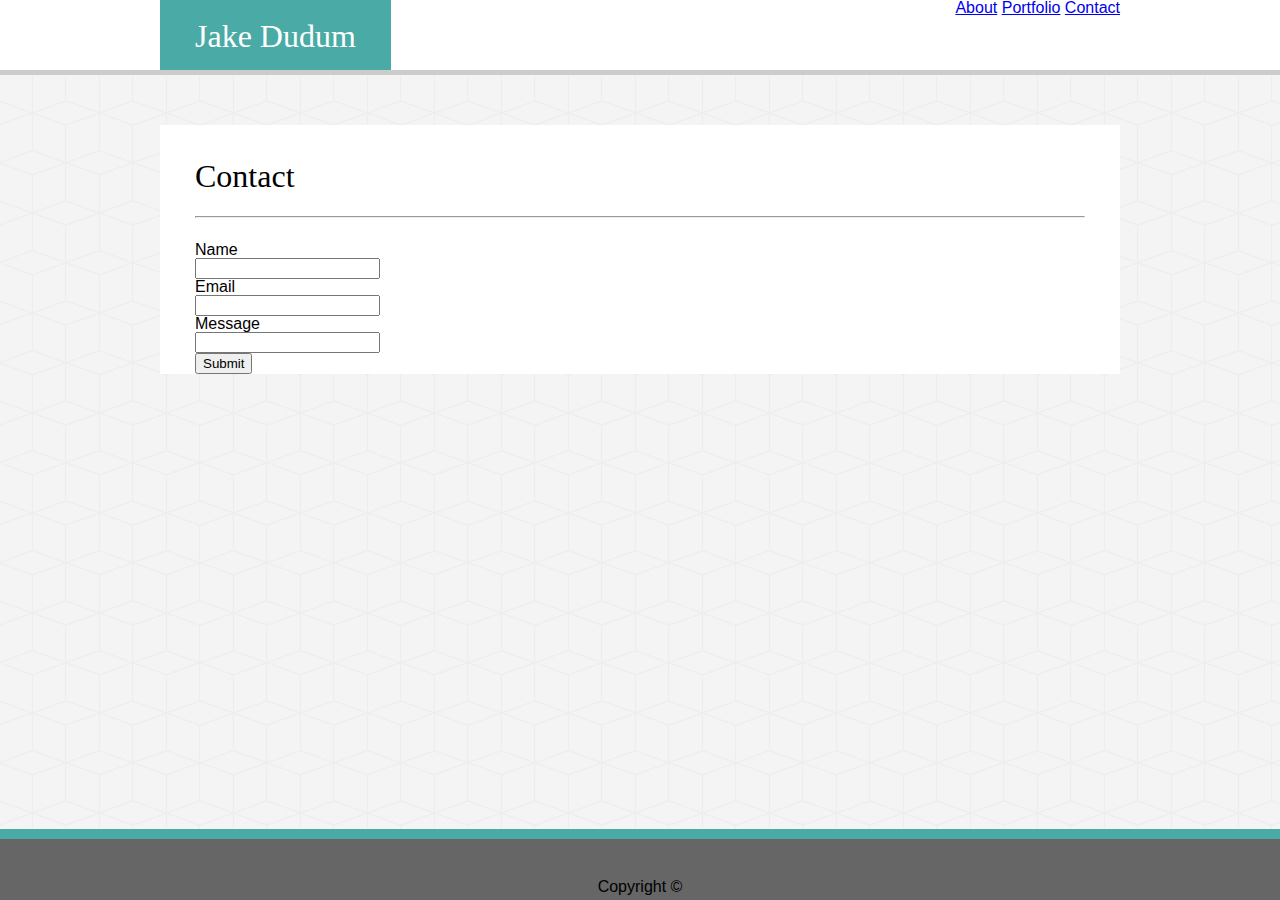
==== contact.html @ 3229423b "Added <br> tags around <hr> within section for all .html files" ====
<!DOCTYPE html>
<html lang="en">
<head>
    <meta charset="UTF-8">
    <meta name="viewport" content="width=device-width, initial-scale=1.0">
    <meta http-equiv="X-UA-Compatible" content="ie=edge">
    <title>Document</title>
    <link rel="stylesheet" href="assets/css/reset.css">
    <link rel="stylesheet" href="assets/css/style.css">
</head>
<body>

    <div class="header-background">

        <header class="content">
            
            <h1 id="name">Jake Dudum</h1>
            
            <nav>
                <a href="#">About</a>
                <a href="#">Portfolio</a>
                <a href="#">Contact</a>
            </nav>
        </header>

    </div>
    
    <section class="content">

        <h1 id="heading">Contact</h1>

        <br><hr><br>

        <form action="#">

            <h2>Name</h2>
            <input type="text" name="Name"><br>

            <h2>Email</h2>
            <input type="text" name="Email"><br>

            <h2>Message</h2>
            <input type="text" name="Message"><br>

            <input type="submit" value="Submit">
        </form>

    </section>

    <footer>Copyright ©</footer>
    
</body>
</html>
---- assets/css/style.css ----
* {
    box-sizing: border-box;
}

body {
    background-image: url("../Images/cubes.png");
    height: 100%;
    margin: 0 auto;
    font-family: 'Arial', 'Helvetica Neue', Helvetica, sans-serif;
}

.content {
    margin-left: auto;
    margin-right: auto;
    width: 960px;
}

.header-background {
    width: 100%;
    height: 75px;
    background: #ffffff;
    border-bottom: #cccccc 5px solid;
}

nav {
    float: right;
}

h1 {
    font-family: 'Georgia', Times, Times New Roman, serif;
    font-size: 32px;
}

#name {
    float: left;
    text-align: center;
    color: #ffffff;
    height: 70px;
    padding: 20px 35px 0px;
    background: #4aaaa5;
}

section {
    margin-top: 50px;
    background: #ffffff;
    padding: 35px 35px 0px;
}

#selfie {
    float: left;
    width: 235px;
    height: 275px;
    margin-right: 35px;
}

p {
    line-height: 2;
}

footer {
    position: absolute;
    padding-top: 40px;
    padding-bottom: 5px;
    bottom: 0;
    width: 100%;
    text-align: center;
    background: #666666;
    border-top: #4aaaa5 10px solid;
}
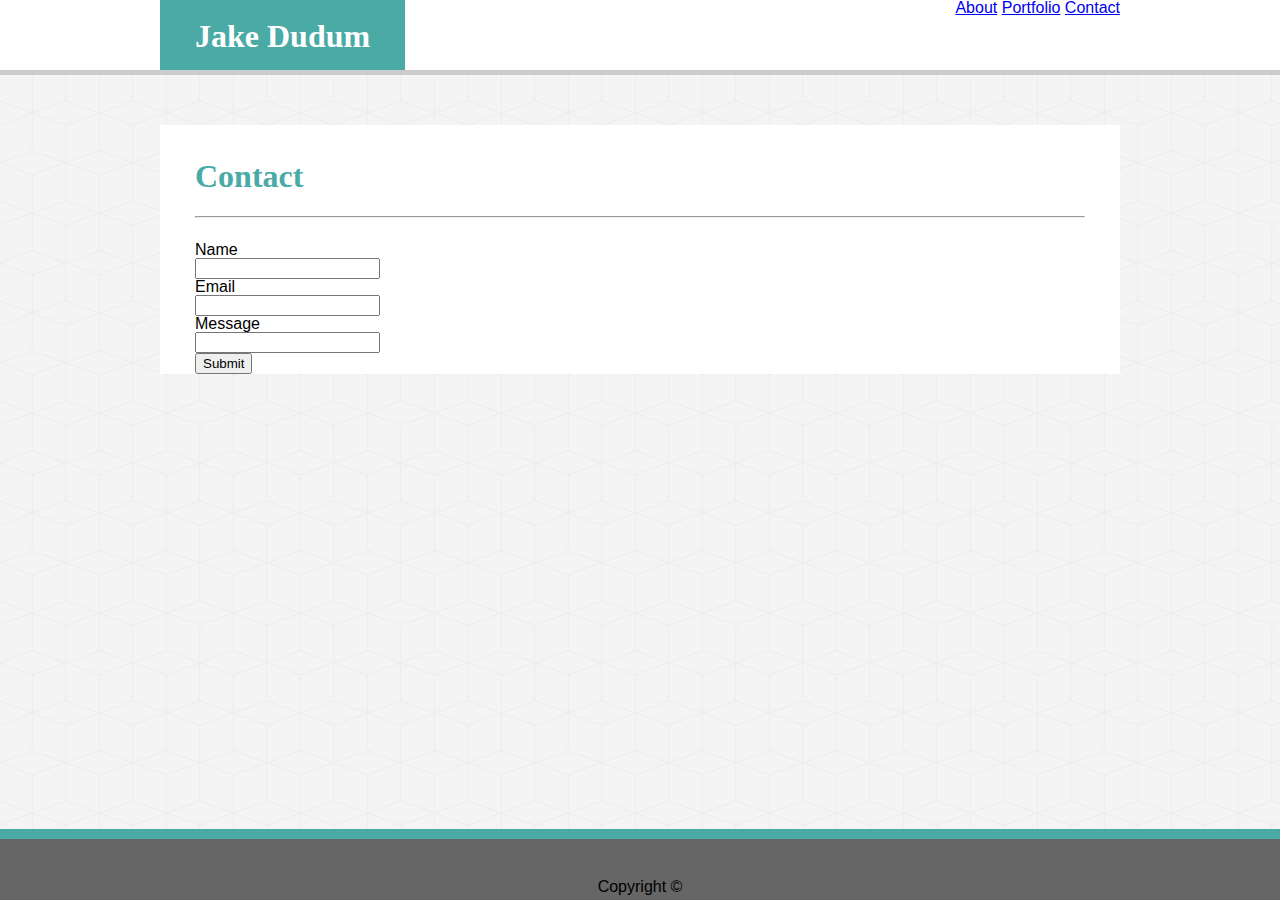
==== commit c1518d05: "Added links to <a> tags in <nav> in all .html files" ====
--- a/contact.html
+++ b/contact.html
@@ -17,9 +17,9 @@
             <h1 id="name">Jake Dudum</h1>
             
             <nav>
-                <a href="#">About</a>
-                <a href="#">Portfolio</a>
-                <a href="#">Contact</a>
+                <a href="index.html">About</a>
+                <a href="portfolio.html">Portfolio</a>
+                <a href="contact.html">Contact</a>
             </nav>
         </header>
 
--- a/assets/css/style.css
+++ b/assets/css/style.css
@@ -29,6 +29,7 @@
 h1 {
     font-family: 'Georgia', Times, Times New Roman, serif;
     font-size: 32px;
+    font-weight: bold;
 }
 
 #name {
@@ -44,6 +45,10 @@
     margin-top: 50px;
     background: #ffffff;
     padding: 35px 35px 0px;
+}
+
+#heading {
+    color: #4aaaa5;
 }
 
 #selfie {
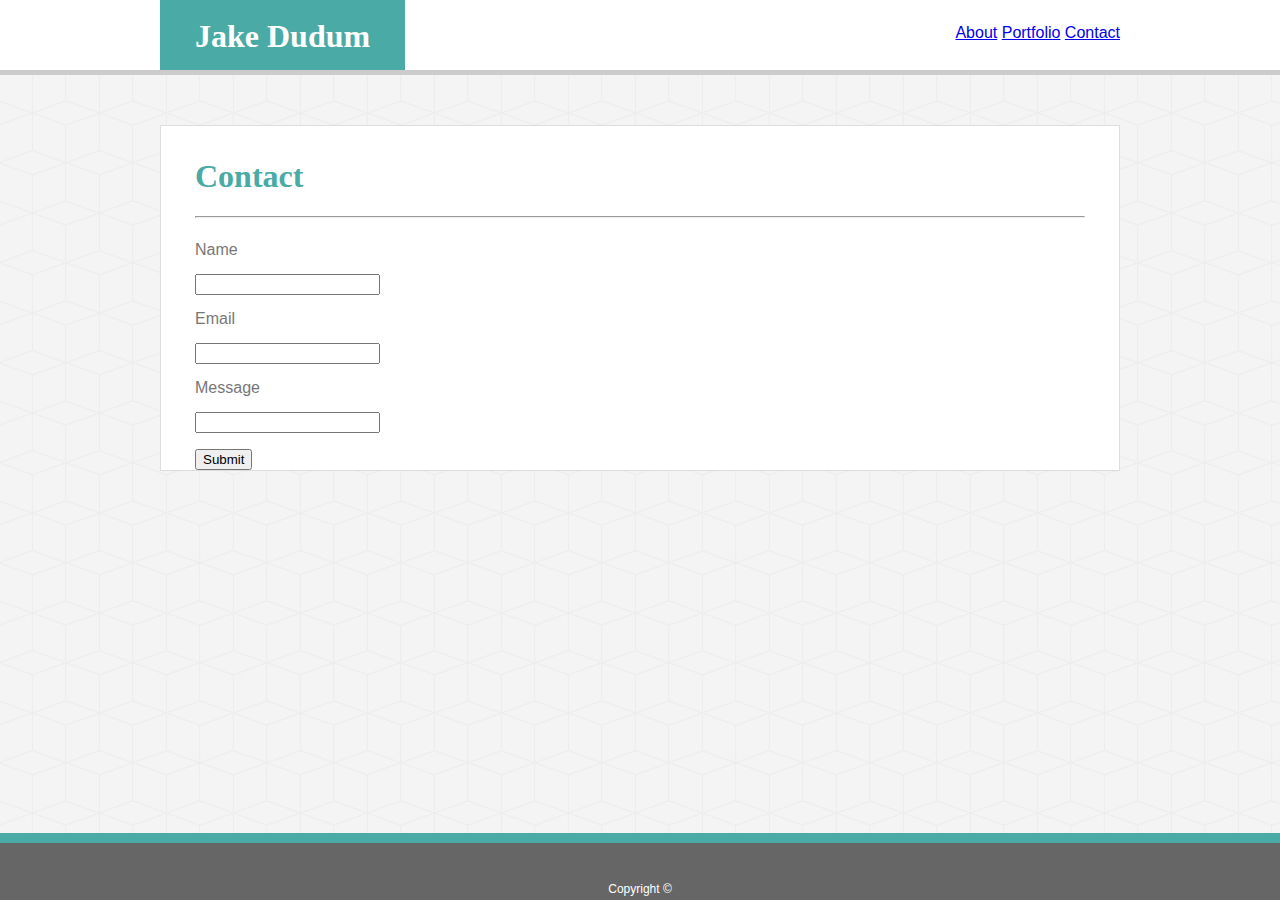
==== commit 27230a2e: "Added <br> tags after all <h2> and <input> tags in contact.html" ====
--- a/contact.html
+++ b/contact.html
@@ -33,14 +33,14 @@
 
         <form action="#">
 
-            <h2>Name</h2>
-            <input type="text" name="Name"><br>
+            <h2>Name</h2><br>
+            <input type="text" name="Name"><br><br>
 
-            <h2>Email</h2>
-            <input type="text" name="Email"><br>
+            <h2>Email</h2><br>
+            <input type="text" name="Email"><br><br>
 
-            <h2>Message</h2>
-            <input type="text" name="Message"><br>
+            <h2>Message</h2><br>
+            <input type="text" name="Message"><br><br>
 
             <input type="submit" value="Submit">
         </form>
--- a/assets/css/style.css
+++ b/assets/css/style.css
@@ -7,6 +7,7 @@
     height: 100%;
     margin: 0 auto;
     font-family: 'Arial', 'Helvetica Neue', Helvetica, sans-serif;
+    color: #777777;
 }
 
 .content {
@@ -24,6 +25,7 @@
 
 nav {
     float: right;
+    margin-top: 25px;
 }
 
 h1 {
@@ -44,7 +46,8 @@
 section {
     margin-top: 50px;
     background: #ffffff;
-    padding: 35px 35px 0px;
+    border: #dddddd 1px solid;
+    padding: 34px 34px 0px;
 }
 
 #heading {
@@ -68,7 +71,9 @@
     padding-bottom: 5px;
     bottom: 0;
     width: 100%;
+    font-size: 12px;
     text-align: center;
+    color: #ffffff;
     background: #666666;
     border-top: #4aaaa5 10px solid;
 }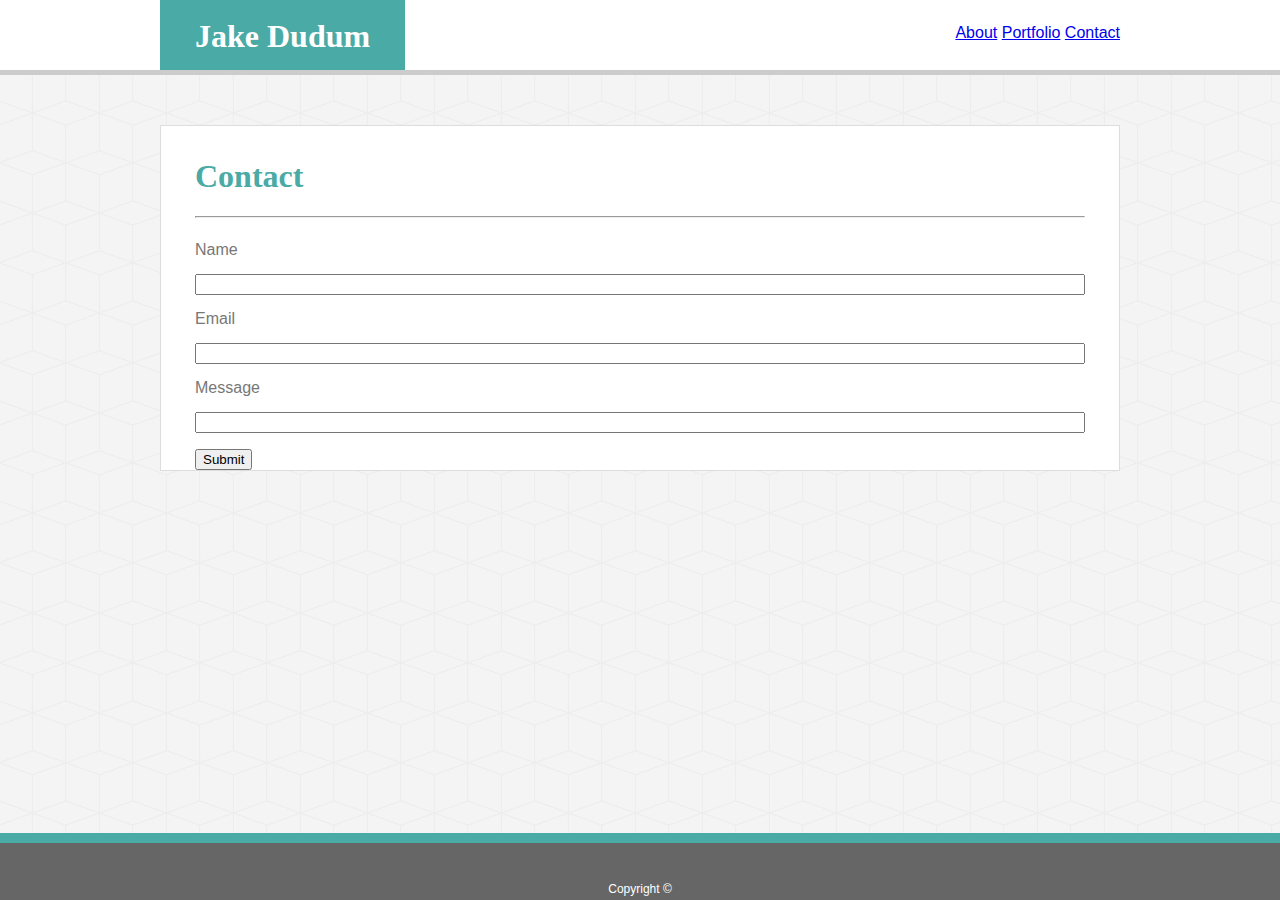
==== commit 2732ebed: "Added class tag to first three <input> tags within form in contact.html and added width to .data in " ====
--- a/contact.html
+++ b/contact.html
@@ -34,13 +34,13 @@
         <form action="#">
 
             <h2>Name</h2><br>
-            <input type="text" name="Name"><br><br>
+            <input class="data" type="text" name="Name"><br><br>
 
             <h2>Email</h2><br>
-            <input type="text" name="Email"><br><br>
+            <input class="data" type="text" name="Email"><br><br>
 
             <h2>Message</h2><br>
-            <input type="text" name="Message"><br><br>
+            <input class="data" type="text" name="Message"><br><br>
 
             <input type="submit" value="Submit">
         </form>
--- a/assets/css/style.css
+++ b/assets/css/style.css
@@ -21,6 +21,10 @@
     height: 75px;
     background: #ffffff;
     border-bottom: #cccccc 5px solid;
+}
+
+.data {
+    width: 100%;
 }
 
 nav {
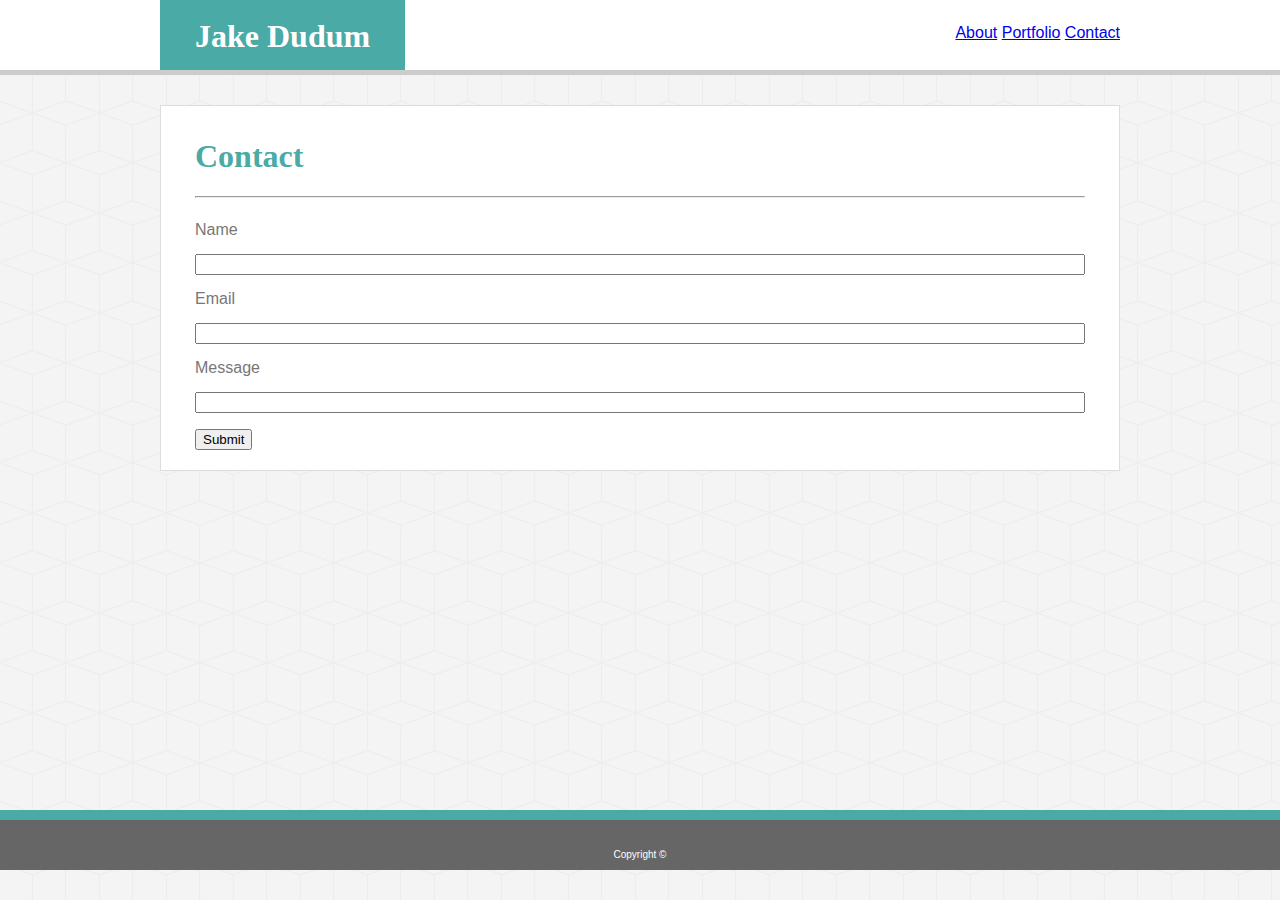
==== commit 2cc3c80f: "Added a container div around entire body html except footer in all .html files and added style to it" ====
--- a/contact.html
+++ b/contact.html
@@ -10,42 +10,43 @@
 </head>
 <body>
 
-    <div class="header-background">
+    <div class="container">
 
-        <header class="content">
-            
-            <h1 id="name">Jake Dudum</h1>
-            
-            <nav>
-                <a href="index.html">About</a>
-                <a href="portfolio.html">Portfolio</a>
-                <a href="contact.html">Contact</a>
-            </nav>
-        </header>
+        <div class="header-background">
 
+            <header class="content">
+                
+                <h1 id="name">Jake Dudum</h1>
+                
+                <nav>
+                    <a href="index.html">About</a>
+                    <a href="portfolio.html">Portfolio</a>
+                    <a href="contact.html">Contact</a>
+                </nav>
+            </header>
+        </div>
+        
+        <section class="content">
+
+            <h1 id="heading">Contact</h1>
+
+            <br><hr><br>
+
+            <form action="#">
+
+                <h2>Name</h2><br>
+                <input class="data" type="text" name="Name"><br><br>
+
+                <h2>Email</h2><br>
+                <input class="data" type="text" name="Email"><br><br>
+
+                <h2>Message</h2><br>
+                <input class="message" type="text" name="Message"><br><br>
+
+                <input type="submit" value="Submit">
+            </form>
+        </section>
     </div>
-    
-    <section class="content">
-
-        <h1 id="heading">Contact</h1>
-
-        <br><hr><br>
-
-        <form action="#">
-
-            <h2>Name</h2><br>
-            <input class="data" type="text" name="Name"><br><br>
-
-            <h2>Email</h2><br>
-            <input class="data" type="text" name="Email"><br><br>
-
-            <h2>Message</h2><br>
-            <input class="data" type="text" name="Message"><br><br>
-
-            <input type="submit" value="Submit">
-        </form>
-
-    </section>
 
     <footer>Copyright ©</footer>
     
--- a/assets/css/style.css
+++ b/assets/css/style.css
@@ -8,6 +8,10 @@
     margin: 0 auto;
     font-family: 'Arial', 'Helvetica Neue', Helvetica, sans-serif;
     color: #777777;
+}
+
+.container {
+    min-height: calc(100vh - 90px);
 }
 
 .content {
@@ -23,7 +27,7 @@
     border-bottom: #cccccc 5px solid;
 }
 
-.data {
+.data, .message {
     width: 100%;
 }
 
@@ -48,10 +52,11 @@
 }
 
 section {
-    margin-top: 50px;
+    margin-top: 30px;
+    margin-bottom: 30px;
     background: #ffffff;
     border: #dddddd 1px solid;
-    padding: 34px 34px 0px;
+    padding: 34px 34px 20px;
 }
 
 #heading {
@@ -70,12 +75,11 @@
 }
 
 footer {
-    position: absolute;
-    padding-top: 40px;
-    padding-bottom: 5px;
+    height: 60px;
+    padding-top: 30px;
     bottom: 0;
     width: 100%;
-    font-size: 12px;
+    font-size: 10px;
     text-align: center;
     color: #ffffff;
     background: #666666;
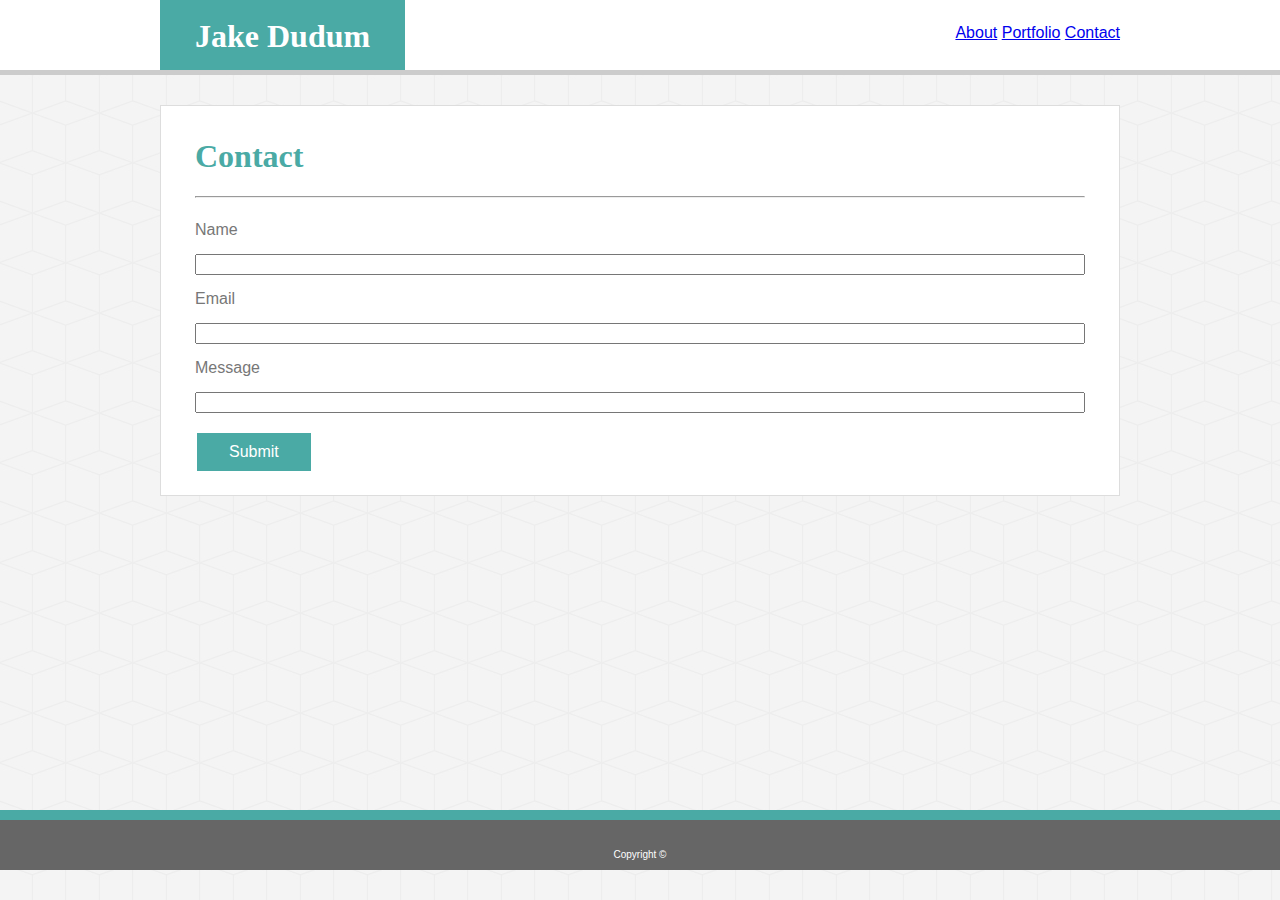
==== commit 355715f1: "Changed type and added id submit for Submit botton in contact.html and added required styling for it" ====
--- a/contact.html
+++ b/contact.html
@@ -43,7 +43,7 @@
                 <h2>Message</h2><br>
                 <input class="message" type="text" name="Message"><br><br>
 
-                <input type="submit" value="Submit">
+                <input id="submit" type="button" value="Submit">
             </form>
         </section>
     </div>
--- a/assets/css/style.css
+++ b/assets/css/style.css
@@ -74,6 +74,23 @@
     line-height: 2;
 }
 
+#submit {
+    text-align: center;
+    display: inline-block;
+    text-decoration: none;
+    border: none;
+    padding: 10px 32px;
+    font-size: 16px;
+    margin: 4px 2px;
+    cursor: pointer;
+    color: #ffffff;
+    background: #4aaaa5;
+}
+
+#submit:hover {
+    background: #A9E8A7;
+}
+
 footer {
     height: 60px;
     padding-top: 30px;
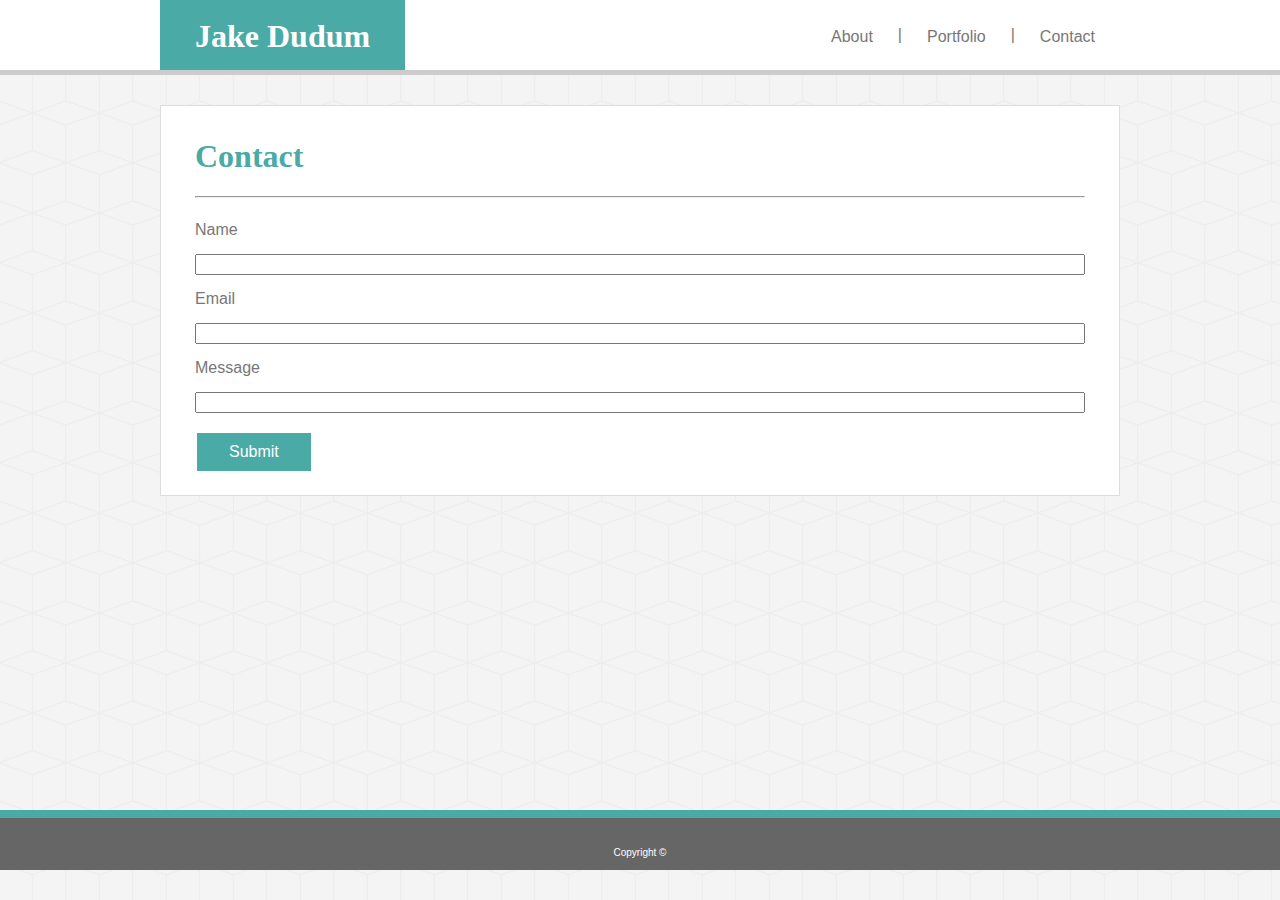
==== commit 0c1fdcaf: "Added class to anchor tags in <nav> across all .html files and added styling to that class(navigate)" ====
--- a/contact.html
+++ b/contact.html
@@ -19,9 +19,9 @@
                 <h1 id="name">Jake Dudum</h1>
                 
                 <nav>
-                    <a href="index.html">About</a>
-                    <a href="portfolio.html">Portfolio</a>
-                    <a href="contact.html">Contact</a>
+                    <a class="navigate" href="contact.html">Contact</a><p class="dash">|</p>
+                    <a class="navigate" href="portfolio.html">Portfolio</a><p class="dash">|</p>
+                    <a class="navigate" href="index.html">About</a>
                 </nav>
             </header>
         </div>
--- a/assets/css/style.css
+++ b/assets/css/style.css
@@ -33,7 +33,22 @@
 
 nav {
     float: right;
-    margin-top: 25px;
+    margin-top: 15px;
+}
+
+.dash {
+    color: #777777;
+    float: right;
+    margin-top: 12px;
+}
+
+.navigate {
+    float: right;
+    background-color: #ffffff;
+    color: #777777;
+    padding: 14px 25px;
+    text-align: center;
+    text-decoration: none;
 }
 
 h1 {
@@ -70,8 +85,41 @@
     margin-right: 35px;
 }
 
-p {
+#bio {
     line-height: 2;
+}
+
+.imgLink {
+    height: 240px;
+    width: 280px;
+    position: relative;
+    color: #ffffff;
+    margin-bottom: 50px;
+}
+
+.imgLinkName {
+    position: absolute;
+    width: 100%;
+    height: 50px;
+    margin-bottom: 5px;
+    padding-top: 15px;
+    text-align: center;
+    bottom: 0;
+    background: #4aaaa5;
+}
+
+.alignLeft {
+    float: left;
+    clear: left;
+}
+
+.alignRight {
+    float: right;
+    margin-right: 280px;
+}
+
+.clearfix {
+    clear: both;
 }
 
 #submit {
@@ -100,5 +148,5 @@
     text-align: center;
     color: #ffffff;
     background: #666666;
-    border-top: #4aaaa5 10px solid;
+    border-top: #4aaaa5 8px solid;
 }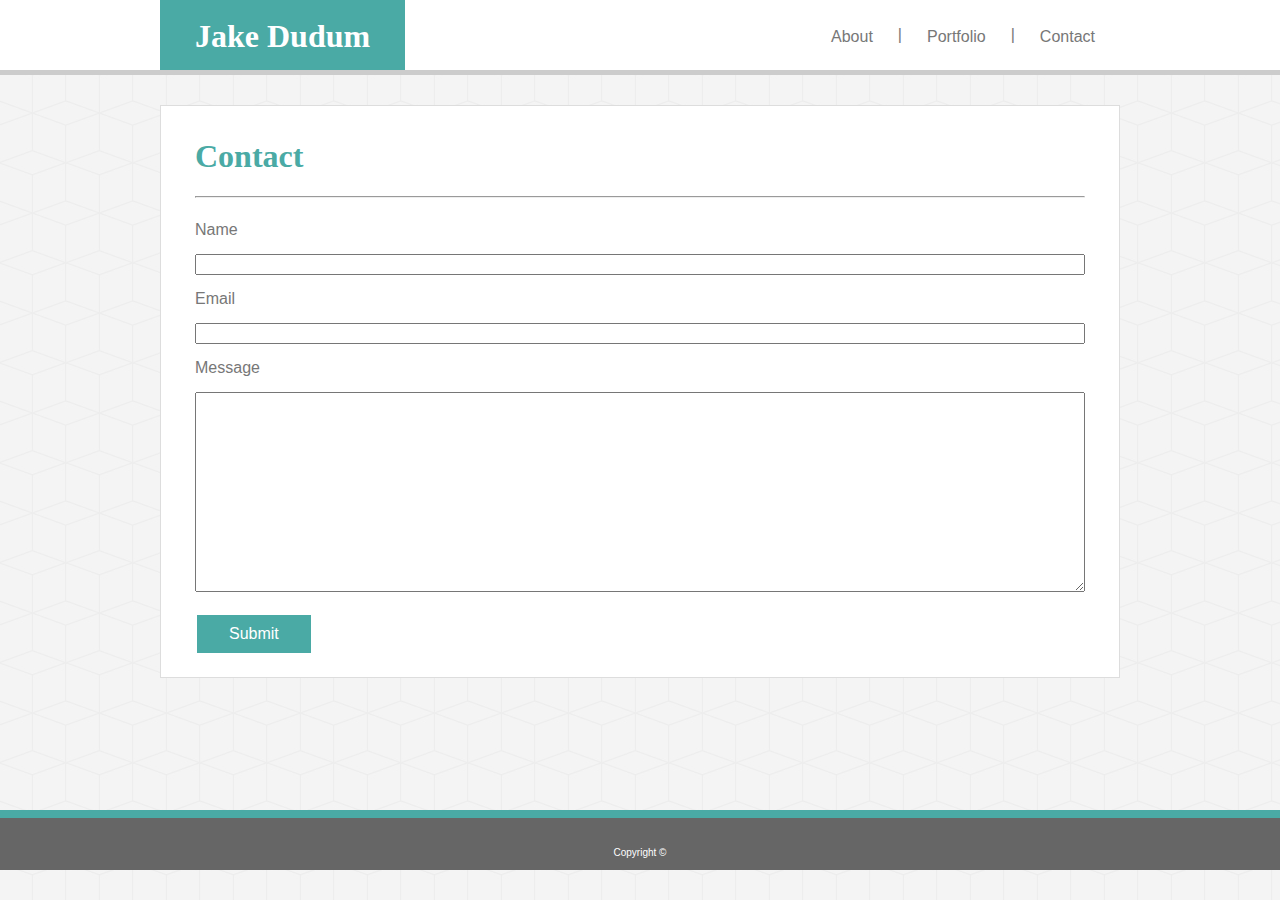
==== commit 3f950547: "Changed input tag at line 44 in contact.html to a textarea tag and added styling to .message in styl" ====
--- a/contact.html
+++ b/contact.html
@@ -41,7 +41,7 @@
                 <input class="data" type="text" name="Email"><br><br>
 
                 <h2>Message</h2><br>
-                <input class="message" type="text" name="Message"><br><br>
+                <textarea class="message" type="text" name="Message"></textarea><br><br>
 
                 <input id="submit" type="button" value="Submit">
             </form>
--- a/assets/css/style.css
+++ b/assets/css/style.css
@@ -51,6 +51,10 @@
     text-decoration: none;
 }
 
+.navigate:hover {
+    background: #DDD1E8;
+}
+
 h1 {
     font-family: 'Georgia', Times, Times New Roman, serif;
     font-size: 32px;
@@ -97,6 +101,10 @@
     margin-bottom: 50px;
 }
 
+.imgLink:hover {
+    opacity: 0.5;
+}
+
 .imgLinkName {
     position: absolute;
     width: 100%;
@@ -104,6 +112,7 @@
     margin-bottom: 5px;
     padding-top: 15px;
     text-align: center;
+    font-size: 20px;
     bottom: 0;
     background: #4aaaa5;
 }
@@ -120,6 +129,11 @@
 
 .clearfix {
     clear: both;
+}
+
+.message {
+    height: 200px;
+    column-span: 100%;
 }
 
 #submit {
